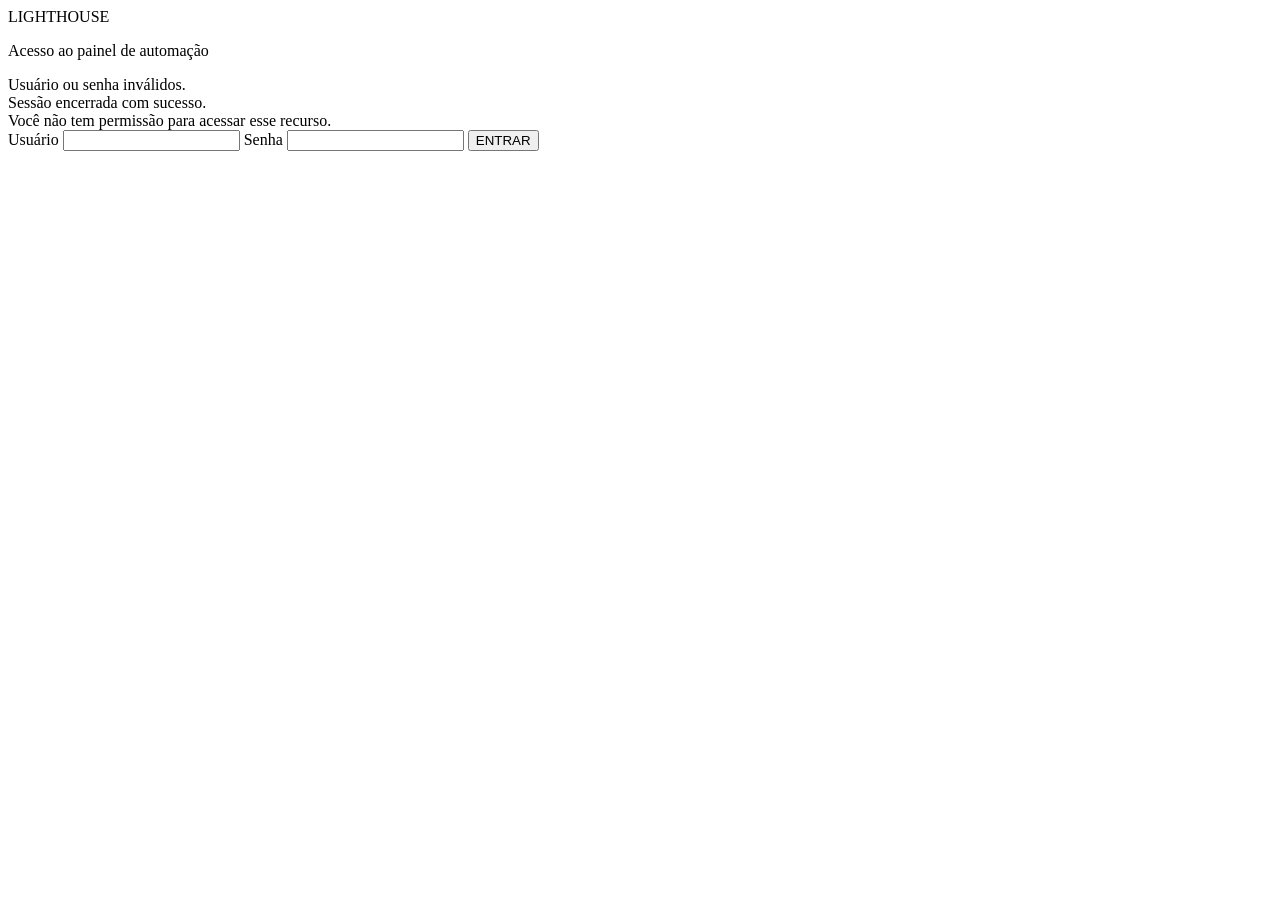
==== src/main/resources/templates/login.html @ 43fcac26 "adição de segurança para liberar a porta" ====
<!DOCTYPE html>
<html xmlns:th="http://www.thymeleaf.org" lang="pt-BR">

<head>
    <meta charset="UTF-8" />
    <meta name="viewport" content="width=device-width, initial-scale=1.0" />
    <title>LightHouse — Entrar</title>
    <link
        href="https://fonts.googleapis.com/css2?family=Rajdhani:wght@400;600;700&family=JetBrains+Mono:wght@400&display=swap"
        rel="stylesheet" />
    <link rel="stylesheet" th:href="@{/style.css(v=9)}" />
</head>

<body class="login-page">
    <main class="login-shell">
        <div class="login-card">
            <div class="logo login-logo">
                <div class="logo-icon"></div>
                <div class="logo-text">LIGHT<span>HOUSE</span></div>
            </div>

            <p class="login-subtitle">Acesso ao painel de automação</p>

            <div th:if="${param.error}" class="login-alert error">Usuário ou senha inválidos.</div>
            <div th:if="${param.logout}" class="login-alert success">Sessão encerrada com sucesso.</div>
            <div th:if="${param.denied}" class="login-alert error">Você não tem permissão para acessar esse recurso.</div>

            <form th:action="@{/login}" method="post" class="login-form">
                <input type="hidden" th:name="${_csrf.parameterName}" th:value="${_csrf.token}" />
                <label class="login-label" for="username">Usuário</label>
                <input class="login-input" type="text" id="username" name="username" autocomplete="username" required />

                <label class="login-label" for="password">Senha</label>
                <input class="login-input" type="password" id="password" name="password" autocomplete="current-password" required />

                <button class="login-submit" type="submit">ENTRAR</button>
            </form>
        </div>
    </main>
</body>

</html>
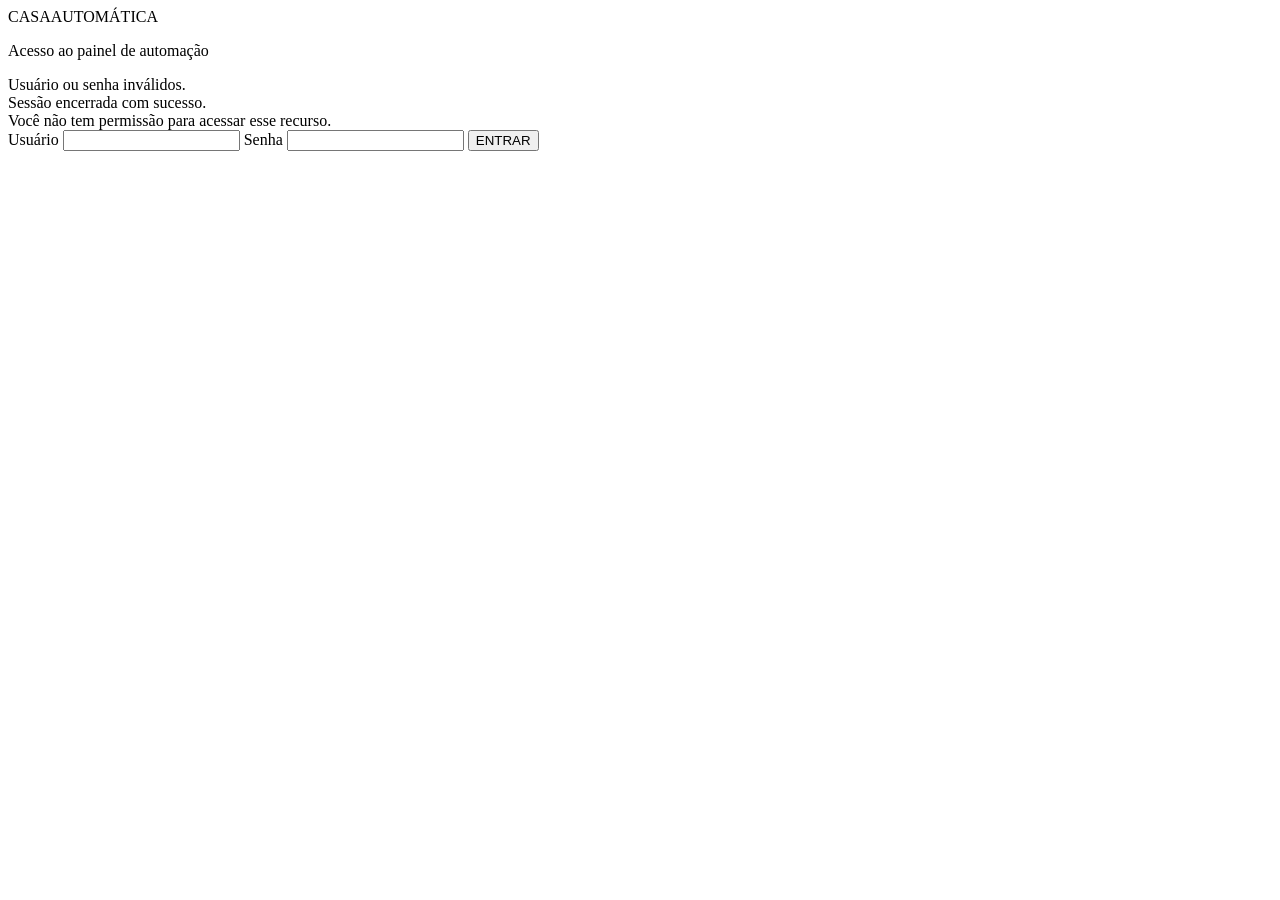
==== commit 7b900d3a: "Subindo para a cloudflare" ====
--- a/src/main/resources/templates/login.html
+++ b/src/main/resources/templates/login.html
@@ -4,7 +4,7 @@
 <head>
     <meta charset="UTF-8" />
     <meta name="viewport" content="width=device-width, initial-scale=1.0" />
-    <title>LightHouse — Entrar</title>
+    <title>Casa Automática — Entrar</title>
     <link
         href="https://fonts.googleapis.com/css2?family=Rajdhani:wght@400;600;700&family=JetBrains+Mono:wght@400&display=swap"
         rel="stylesheet" />
@@ -16,7 +16,7 @@
         <div class="login-card">
             <div class="logo login-logo">
                 <div class="logo-icon"></div>
-                <div class="logo-text">LIGHT<span>HOUSE</span></div>
+                <div class="logo-text">CASA<span>AUTOMÁTICA</span></div>
             </div>
 
             <p class="login-subtitle">Acesso ao painel de automação</p>
